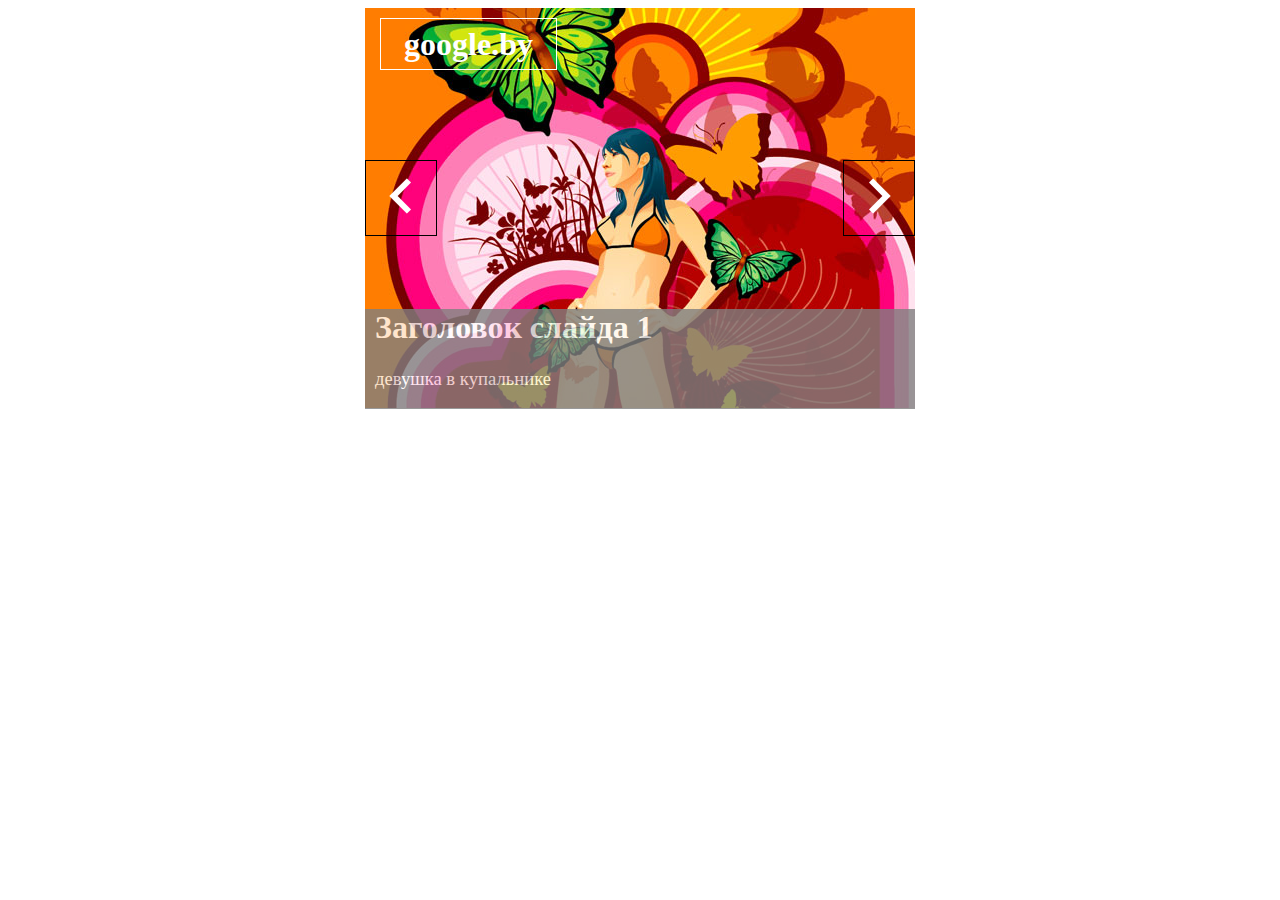
==== slider.html @ e5ef7e98 "Add files via upload" ====
<!DOCTYPE html>
<html lang="en">

<head>
    <meta charset="UTF-8">
    <meta http-equiv="X-UA-Compatible" content="IE=edge">
    <meta name="viewport" content="width=device-width, initial-scale=1.0">
    <title>Document</title>
    <link href="https://fonts.googleapis.com/icon?family=Material+Icons"
      rel="stylesheet">
    <style>
        section {
            width: 550px;
            height: 400px;
            margin: 0 auto;
            transition: .3s;
        }

        section:hover {
            filter: brightness(80%);
        }
        div{
            position: relative;
            width: 70px;
        }
        #title1{
            padding: 0 10px;
            width: 530px;
            height: 100px;
            background: grey;
            color: white;
            opacity: 0.8;
            top: -124px;
        }
        #title2{
            border: solid 1px white;
            width: 175px;
            height: 50px;
            top: -515px;
            left: 15px;
            color: white;
            font-size: 24pt;
            font-weight: bold;
            display: flex;
            align-items: center;
            justify-content: center;
        }
        #d{
            color: white;
            text-decoration: none;
            font-size: 14pt;
            transition: .3s;
        }
        #d:hover{
            color: blue;
        }
        .material-icons{
            font-size: 70px;
            color: white;
            transition: .3s; 
        }
        #prev{
            border: solid 1px black;
            top: -425px;
        }
        #next{
            border: solid 1px black;
            top: -501px;
            left: 478px; 
        }
        .material-icons:hover{
            color: aqua;
        }
        
    </style>
</head>

<body>

    <section id="sec" onmouseout="timerId=setTimeout(changePic, 1000)">
        <a id="h1" href=""><img id="pic"
                src="" alt=""></a>
                <div id="title1"><h1 id="h"></h1><a id="d" href="#"></a></div>
                <div id="title2"></div>
                <div id="prev"><a href="javascript:bc()"><span class="material-icons">
                    navigate_before</span></a></div>
                <div id="next"><a href="javascript:fr()"><span class="material-icons">
                    navigate_next</span></a></div>
    </section>

    <script>

let n = 1;
        let p = 6;
        let to = ['https://google.by', 'https://yandex.by', 'http://htmlbook.ru', 'https://youtube.com', 'https://webref.ru', 'https://airport.by'];
        let disc = ['девушка в купальнике', 'Карниз «Струна» предназначен для подвески штор из лёгкой ткани на одну струну',
         'Бузина чёрная – многолетнее растение, кустарник или деревце 3–10 м высотой', 'Роторный насос — общее название насосов принудительного смещения',
          'девушка из будущего', 'фото с ковровой дорожки'];

        function changePic() {
            if(n > p){
                n = 1;
            }
            pic.src = `images/img${n}b.jpg`;
            h1.href = to[n - 1];
            h.innerHTML = `Заголовок слайда ${n}`;
            d.innerHTML = disc[n - 1];
            l = to[n - 1].length;
            pos = to[n - 1].lastIndexOf("/");
            s = to[n - 1].substr(pos + 1, l - pos);
            title2.innerHTML = s;
            n++;
            timerId = setTimeout(changePic, 1000);
        }
        function stop() {
            clearTimeout(timerId)
        }
        
        function fr() {
            if(n >= p){
                n = 1;
            }
            else n++;
            pic.src = `images/img${n}b.jpg`;
            h1.href = to[n - 1];
            h.innerHTML = `Заголовок слайда ${n}`;
            d.innerHTML = disc[n - 1];
            s = to[n - 1].substr(pos + 1, l - pos);
            title2.innerHTML = s;
        }
        
        function bc() {
            if(n == 1){
                n = 6;
            }
            else n--;
            pic.src = `images/img${n}b.jpg`;
            h1.href = to[n - 1];
            h.innerHTML = `Заголовок слайда ${n}`;
            d.innerHTML = disc[n - 1];
            s = to[n - 1].substr(pos + 1, l - pos);
            title2.innerHTML = s;
            }
            
            
            document.body.addEventListener('load', changePic());
            sec.addEventListener('mouseover',  stop);
            // sec.addEventListener('mouseout',  changePic);
    </script>

</body>

</html>
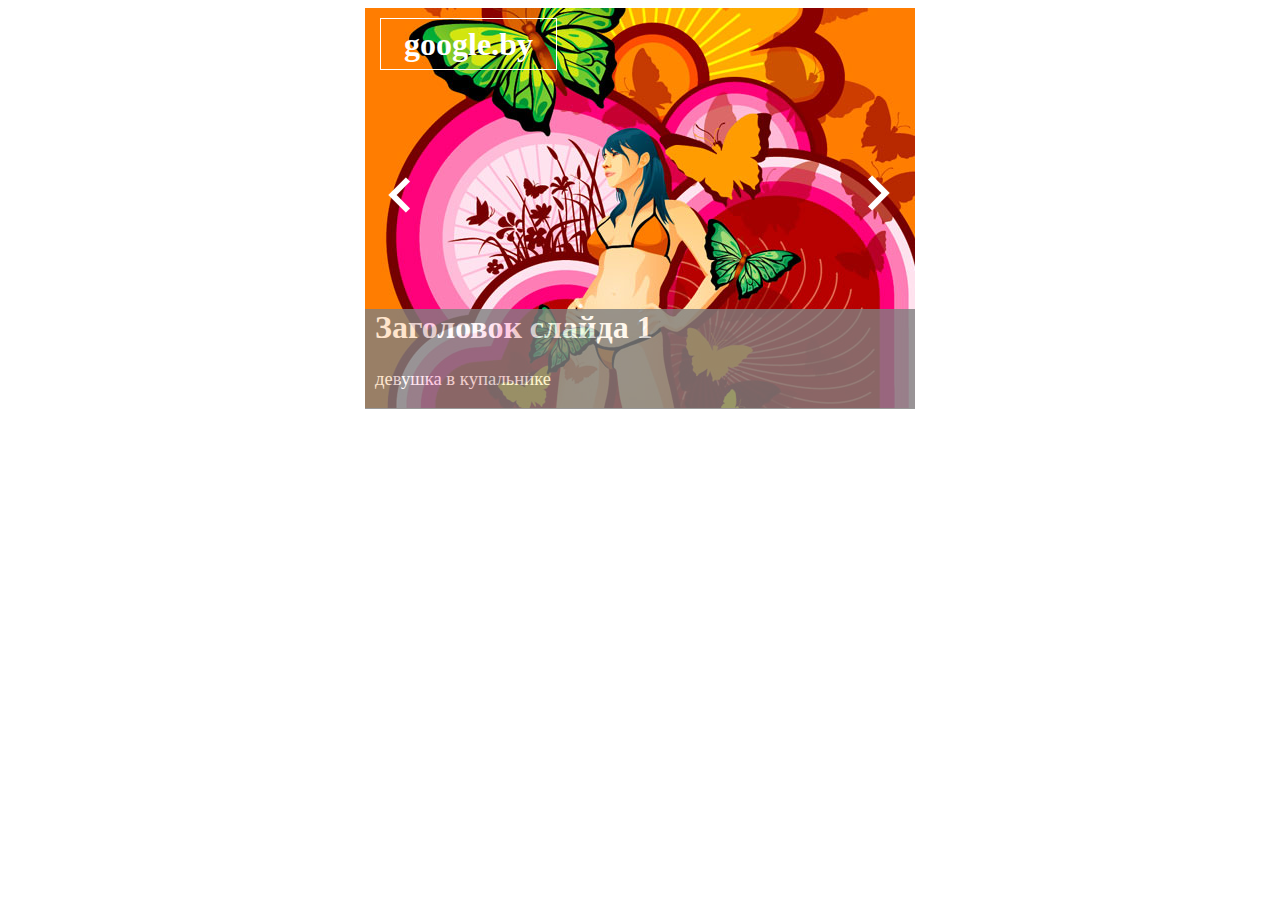
==== commit 62726d80: "Add files via upload" ====
--- a/slider.html
+++ b/slider.html
@@ -6,8 +6,7 @@
     <meta http-equiv="X-UA-Compatible" content="IE=edge">
     <meta name="viewport" content="width=device-width, initial-scale=1.0">
     <title>Document</title>
-    <link href="https://fonts.googleapis.com/icon?family=Material+Icons"
-      rel="stylesheet">
+    <link href="https://fonts.googleapis.com/icon?family=Material+Icons" rel="stylesheet">
     <style>
         section {
             width: 550px;
@@ -19,11 +18,13 @@
         section:hover {
             filter: brightness(80%);
         }
-        div{
+
+        div {
             position: relative;
             width: 70px;
         }
-        #title1{
+
+        #title1 {
             padding: 0 10px;
             width: 530px;
             height: 100px;
@@ -32,7 +33,8 @@
             opacity: 0.8;
             top: -124px;
         }
-        #title2{
+
+        #title2 {
             border: solid 1px white;
             width: 175px;
             height: 50px;
@@ -45,60 +47,64 @@
             align-items: center;
             justify-content: center;
         }
-        #d{
+
+        #d {
             color: white;
             text-decoration: none;
             font-size: 14pt;
             transition: .3s;
         }
-        #d:hover{
+
+        #d:hover {
             color: blue;
         }
-        .material-icons{
+
+        .material-icons {
             font-size: 70px;
             color: white;
-            transition: .3s; 
+            transition: .3s;
         }
-        #prev{
-            border: solid 1px black;
+
+        #prev {
             top: -425px;
         }
-        #next{
-            border: solid 1px black;
+
+        #next {
             top: -501px;
-            left: 478px; 
+            left: 478px;
         }
-        .material-icons:hover{
+
+        .material-icons:hover {
             color: aqua;
         }
-        
     </style>
 </head>
 
 <body>
 
     <section id="sec" onmouseout="timerId=setTimeout(changePic, 1000)">
-        <a id="h1" href=""><img id="pic"
-                src="" alt=""></a>
-                <div id="title1"><h1 id="h"></h1><a id="d" href="#"></a></div>
-                <div id="title2"></div>
-                <div id="prev"><a href="javascript:bc()"><span class="material-icons">
+        <a id="h1" href=""><img id="pic" src="" alt=""></a>
+        <div id="title1">
+            <h1 id="h"></h1><a id="d" href="#"></a>
+        </div>
+        <div id="title2"></div>
+        <div id="prev"><a href="javascript:bc()"><span class="material-icons">
                     navigate_before</span></a></div>
-                <div id="next"><a href="javascript:fr()"><span class="material-icons">
+        <div id="next"><a href="javascript:fr()"><span class="material-icons">
                     navigate_next</span></a></div>
     </section>
 
     <script>
 
-let n = 1;
+        let n = 1;
         let p = 6;
         let to = ['https://google.by', 'https://yandex.by', 'http://htmlbook.ru', 'https://youtube.com', 'https://webref.ru', 'https://airport.by'];
         let disc = ['девушка в купальнике', 'Карниз «Струна» предназначен для подвески штор из лёгкой ткани на одну струну',
-         'Бузина чёрная – многолетнее растение, кустарник или деревце 3–10 м высотой', 'Роторный насос — общее название насосов принудительного смещения',
-          'девушка из будущего', 'фото с ковровой дорожки'];
+            'Бузина чёрная – многолетнее растение, кустарник или деревце 3–10 м высотой', 'Роторный насос — общее название насосов принудительного смещения',
+            'девушка из будущего', 'фото с ковровой дорожки'];
 
         function changePic() {
-            if(n > p){
+            if (n > p) {
                 n = 1;
             }
             pic.src = `images/img${n}b.jpg`;
@@ -115,9 +121,9 @@
         function stop() {
             clearTimeout(timerId)
         }
-        
+
         function fr() {
-            if(n >= p){
+            if (n >= p) {
                 n = 1;
             }
             else n++;
@@ -128,9 +134,9 @@
             s = to[n - 1].substr(pos + 1, l - pos);
             title2.innerHTML = s;
         }
-        
+
         function bc() {
-            if(n == 1){
+            if (n == 1) {
                 n = 6;
             }
             else n--;
@@ -140,11 +146,11 @@
             d.innerHTML = disc[n - 1];
             s = to[n - 1].substr(pos + 1, l - pos);
             title2.innerHTML = s;
-            }
-            
-            
-            document.body.addEventListener('load', changePic());
-            sec.addEventListener('mouseover',  stop);
+        }
+
+
+        document.body.addEventListener('load', changePic());
+        sec.addEventListener('mouseover', stop);
             // sec.addEventListener('mouseout',  changePic);
     </script>
 
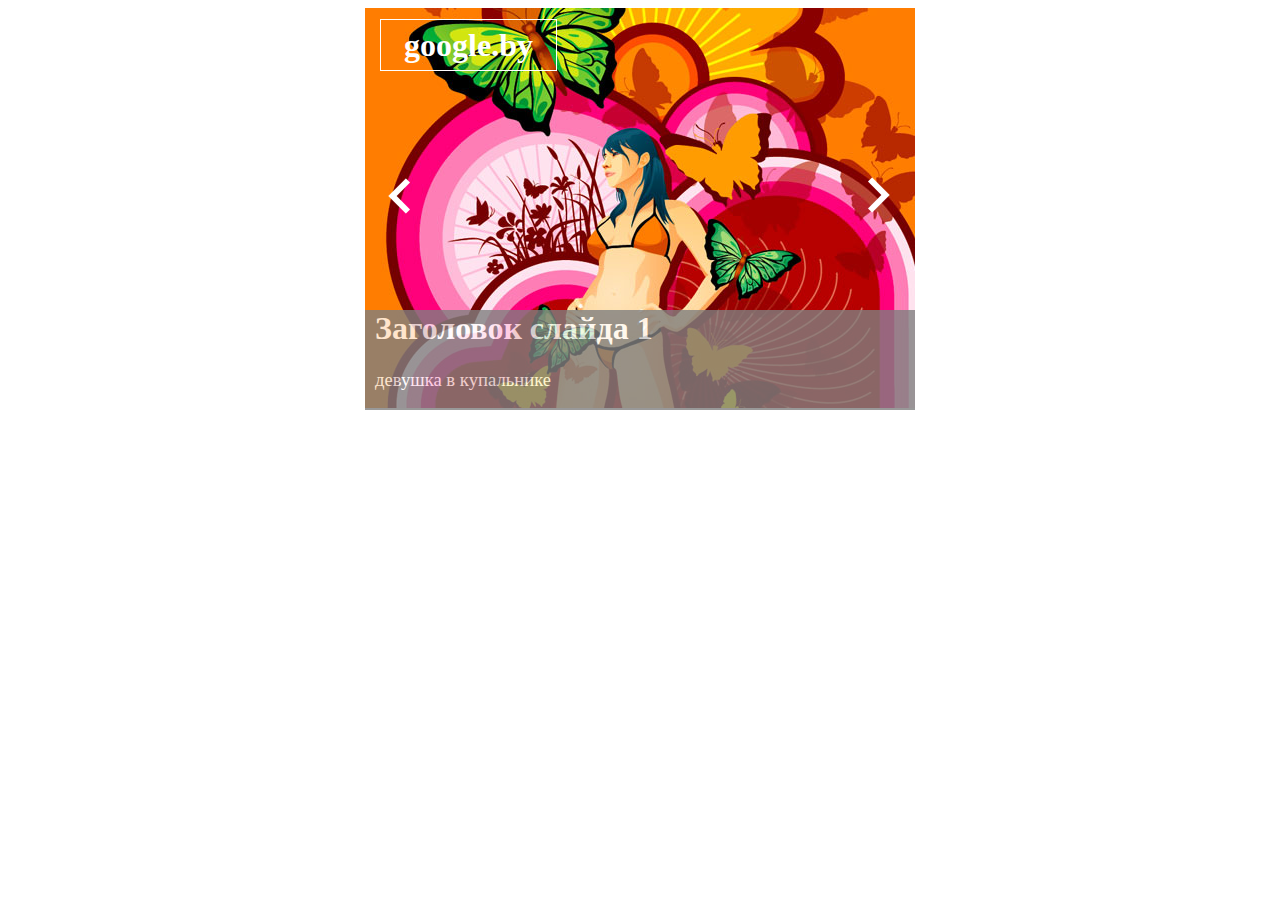
==== commit 976797bf: "Add files via upload" ====
--- a/slider.html
+++ b/slider.html
@@ -40,23 +40,26 @@
             height: 50px;
             top: -515px;
             left: 15px;
-            color: white;
-            font-size: 24pt;
-            font-weight: bold;
             display: flex;
             align-items: center;
             justify-content: center;
         }
 
-        #d {
+
+        a {
             color: white;
             text-decoration: none;
             font-size: 14pt;
             transition: .3s;
         }
 
-        #d:hover {
-            color: blue;
+        #title2 a {
+            font-size: 24pt;
+            font-weight: bold;
+        }
+
+        a:hover {
+            color: aqua;
         }
 
         .material-icons {
@@ -83,10 +86,8 @@
 <body>
 
     <section id="sec" onmouseout="timerId=setTimeout(changePic, 1000)">
-        <a id="h1" href=""><img id="pic" src="" alt=""></a>
-        <div id="title1">
-            <h1 id="h"></h1><a id="d" href="#"></a>
-        </div>
+        <a id="h1" href=""><img id="pic" src=""></a>
+        <div id="title1"></div>
         <div id="title2"></div>
         <div id="prev"><a href="javascript:bc()"><span class="material-icons">
                     navigate_before</span></a></div>
@@ -107,19 +108,12 @@
             if (n > p) {
                 n = 1;
             }
-            pic.src = `images/img${n}b.jpg`;
-            h1.href = to[n - 1];
-            h.innerHTML = `Заголовок слайда ${n}`;
-            d.innerHTML = disc[n - 1];
-            l = to[n - 1].length;
-            pos = to[n - 1].lastIndexOf("/");
-            s = to[n - 1].substr(pos + 1, l - pos);
-            title2.innerHTML = s;
+            changeElements();
             n++;
             timerId = setTimeout(changePic, 1000);
         }
         function stop() {
-            clearTimeout(timerId)
+            clearTimeout(timerId);
         }
 
         function fr() {
@@ -127,12 +121,7 @@
                 n = 1;
             }
             else n++;
-            pic.src = `images/img${n}b.jpg`;
-            h1.href = to[n - 1];
-            h.innerHTML = `Заголовок слайда ${n}`;
-            d.innerHTML = disc[n - 1];
-            s = to[n - 1].substr(pos + 1, l - pos);
-            title2.innerHTML = s;
+            changeElements();
         }
 
         function bc() {
@@ -140,18 +129,22 @@
                 n = 6;
             }
             else n--;
+            changeElements();
+        }
+
+        function changeElements() {
             pic.src = `images/img${n}b.jpg`;
             h1.href = to[n - 1];
-            h.innerHTML = `Заголовок слайда ${n}`;
-            d.innerHTML = disc[n - 1];
+            title1.innerHTML = `<h1 id="h">Заголовок слайда ${n}</h1><a href="${to[n - 1]}">${disc[n - 1]}</a>`;
+            l = to[n - 1].length;
+            pos = to[n - 1].lastIndexOf("/");
             s = to[n - 1].substr(pos + 1, l - pos);
-            title2.innerHTML = s;
+            title2.innerHTML = `<a href="${to[n - 1]}">${s}</a>`;
         }
 
 
         document.body.addEventListener('load', changePic());
         sec.addEventListener('mouseover', stop);
-            // sec.addEventListener('mouseout',  changePic);
     </script>
 
 </body>
